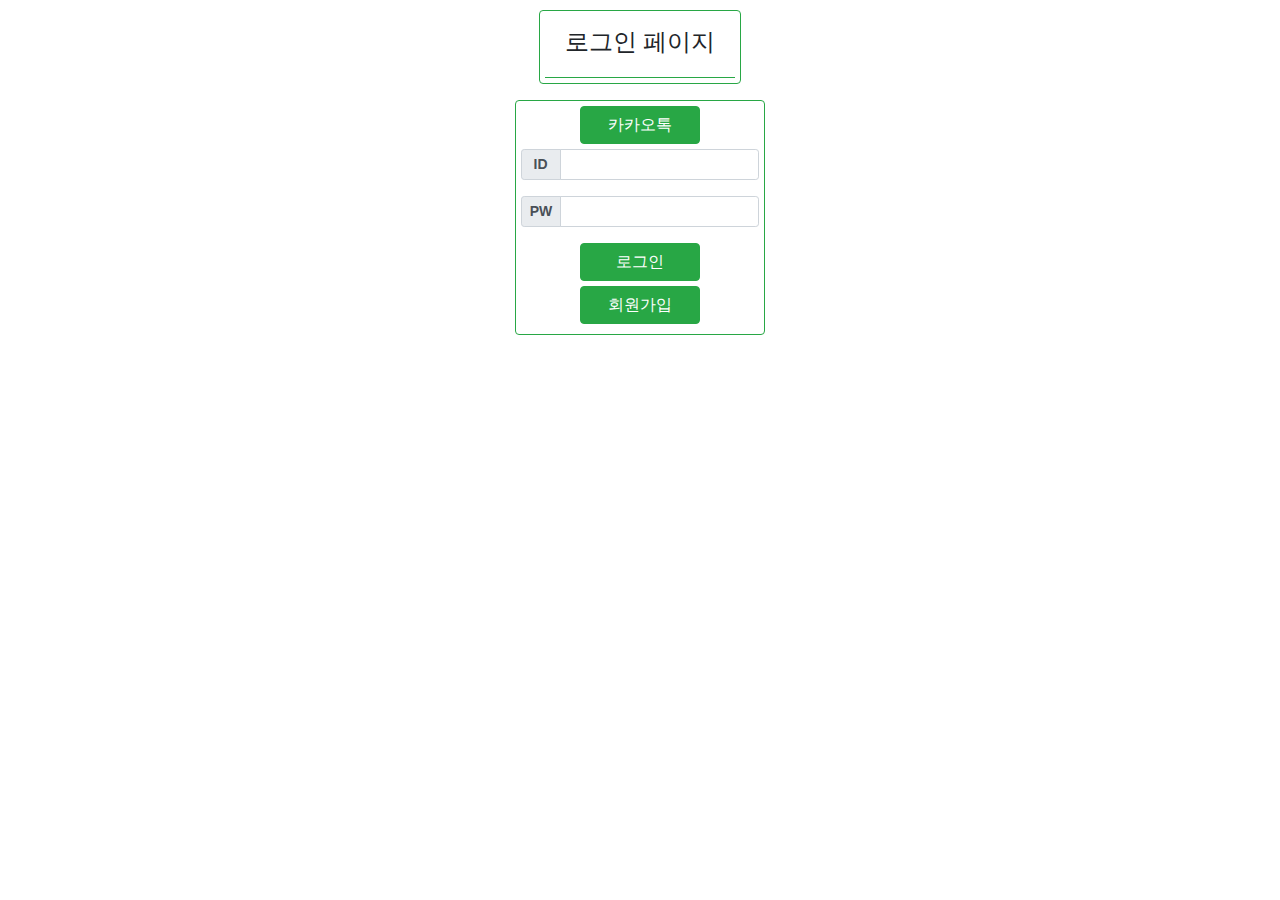
==== src/main/resources/static/login.html @ 5270f8a5 "로그인 페이지, 회원가입 기능 구현" ====
<!DOCTYPE html>
<html lang="en">
<head>
    <!-- Required meta tags -->
    <meta charset="utf-8">
    <meta name="viewport" content="width=device-width, initial-scale=1, shrink-to-fit=no">

    <!-- Bootstrap CSS -->
    <link rel="stylesheet" href="https://maxcdn.bootstrapcdn.com/bootstrap/4.0.0/css/bootstrap.min.css"
          integrity="sha384-Gn5384xqQ1aoWXA+058RXPxPg6fy4IWvTNh0E263XmFcJlSAwiGgFAW/dAiS6JXm" crossorigin="anonymous">
    <!--    https://getbootstrap.com/docs/4.0/components/alerts/-->
    <!-- jQuery first, then Popper.js, then Bootstrap JS -->
    <script src="https://ajax.googleapis.com/ajax/libs/jquery/3.5.1/jquery.min.js"></script>
    <script src="https://cdnjs.cloudflare.com/ajax/libs/popper.js/1.12.9/umd/popper.min.js"
            integrity="sha384-ApNbgh9B+Y1QKtv3Rn7W3mgPxhU9K/ScQsAP7hUibX39j7fakFPskvXusvfa0b4Q"
            crossorigin="anonymous"></script>
    <script src="https://maxcdn.bootstrapcdn.com/bootstrap/4.0.0/js/bootstrap.min.js"
            integrity="sha384-JZR6Spejh4U02d8jOt6vLEHfe/JQGiRRSQQxSfFWpi1MquVdAyjUar5+76PVCmYl"
            crossorigin="anonymous"></script>
    <title>스프링 로그인</title>
    <style>
        .wrapper {
            width: 100%;
            height: 100%;
            display: flex;
            justify-content: center;
            flex-direction: column;
            align-items: center;
            margin-top: 10px;
        }

        .save-button {
            width: 50%;
            margin: 0 0 5px 0;
        }

        .input-box {
            padding: 5px;
        }

        .form-class {
            display: flex;
            justify-content: center;
            flex-direction: column;
            align-items: center;
        }
    </style>
</head>
<body>
<div class="wrapper">
    <div class="card border-success mb-3 input-box" style="max-width: 18rem;">
        <div class="card-header bg-transparent border-success main-title"><h4>로그인 페이지</h4></div>
    </div>
    <!--    https://getbootstrap.com/docs/4.0/components/alerts/-->
    <div class="card border-success mb-3 input-box" style="max-width: 18rem;">
        <form class="form-class" action="/user/login" method="post">
            <button type="button" class="btn btn-success save-button" onclick="kakaoLogin()">카카오톡</button>
            <div class="input-group input-group-sm mb-3">
                <div class="input-group-prepend">
                    <span class="input-group-text"><b>&nbspID&nbsp</b></span>
                </div>
                <input type="text" class="form-control" aria-label="Small" aria-describedby="inputGroup-sizing-sm"
                       id="title-input">
            </div>
            <div class="input-group input-group-sm mb-3">
                <div class="input-group-prepend">
                    <span class="input-group-text"><b>PW</b></span>
                </div>
                <input type="password" class="form-control" aria-label="Small" aria-describedby="inputGroup-sizing-sm"
                       id="name-input">
            </div>
            <button class="btn btn-success save-button" onclick="location.href='/user/index'">로그인</button>
            <button class="btn btn-success save-button" onclick="location.href='/user/signup'">회원가입</button>
        </form>
    </div>
</div>
</body>
</html>
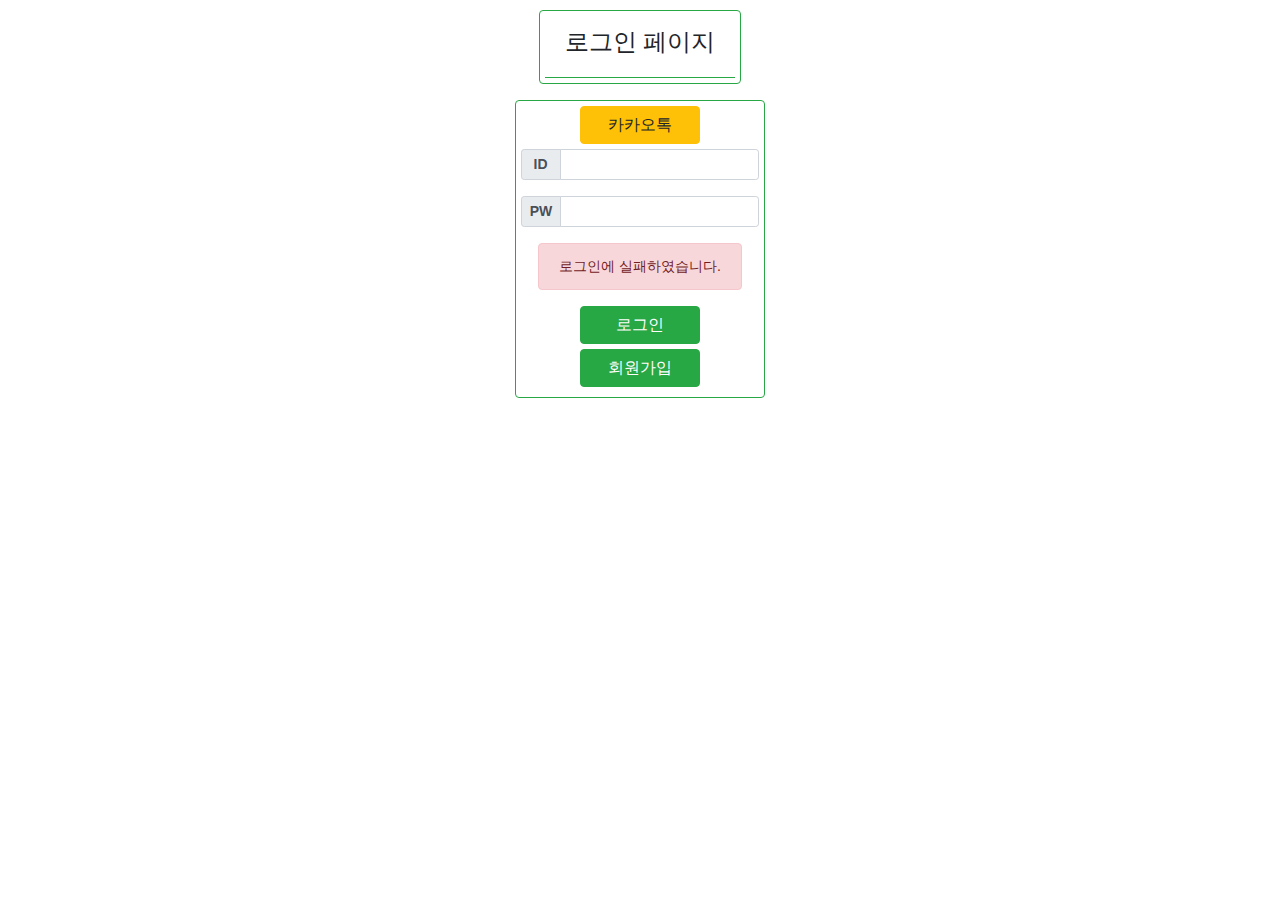
==== commit d8d07888: "세션" ====
--- a/src/main/resources/static/login.html
+++ b/src/main/resources/static/login.html
@@ -44,7 +44,37 @@
             flex-direction: column;
             align-items: center;
         }
+
+        .center-alignment {
+            display: flex;
+            justify-content: center;
+            flex-direction: column;
+            align-items: center;
+        }
+
+        .alert-danger {
+            font-size: 14px;
+        }
     </style>
+    <script type="text/javascript" th:inline="javascript">
+        $(document).ready(function () {
+            console.log([[${session.username}]])
+            if ([[${session.username}]] === "null" || [[${session.username}]] === null) {
+            } else {
+                location.href = "/"
+                alert("이미 로그인이 되어있습니다.")
+            }
+        })
+
+        function kakaoLogin() {
+            try {
+                location.href = 'https://kauth.kakao.com/oauth/authorize?client_id=ac1c99e9b98333045f9ed536825ceeef&redirect_uri=http://localhost:8080/user/kakao/callback&response_type=code'
+            } catch (err) {
+                console.log(err)
+                location.href = 'https://kauth.kakao.com/oauth/authorize?client_id=ac1c99e9b98333045f9ed536825ceeef&redirect_uri=http://nahan.shop/user/kakao/callback&response_type=code'
+            }
+        }
+    </script>
 </head>
 <body>
 <div class="wrapper">
@@ -52,26 +82,41 @@
         <div class="card-header bg-transparent border-success main-title"><h4>로그인 페이지</h4></div>
     </div>
     <!--    https://getbootstrap.com/docs/4.0/components/alerts/-->
+
+
     <div class="card border-success mb-3 input-box" style="max-width: 18rem;">
+
+        <div class="center-alignment">
+            <button type="button" class="btn btn-warning save-button" onclick="kakaoLogin()">카카오톡</button>
+        </div>
+
         <form class="form-class" action="/user/login" method="post">
-            <button type="button" class="btn btn-success save-button" onclick="kakaoLogin()">카카오톡</button>
             <div class="input-group input-group-sm mb-3">
                 <div class="input-group-prepend">
                     <span class="input-group-text"><b>&nbspID&nbsp</b></span>
                 </div>
-                <input type="text" class="form-control" aria-label="Small" aria-describedby="inputGroup-sizing-sm"
+                <input type="text" name="username" class="form-control" aria-label="Small"
+                       aria-describedby="inputGroup-sizing-sm"
                        id="title-input">
             </div>
             <div class="input-group input-group-sm mb-3">
                 <div class="input-group-prepend">
                     <span class="input-group-text"><b>PW</b></span>
                 </div>
-                <input type="password" class="form-control" aria-label="Small" aria-describedby="inputGroup-sizing-sm"
+                <input type="password" name="password" class="form-control" aria-label="Small"
+                       aria-describedby="inputGroup-sizing-sm"
                        id="name-input">
             </div>
-            <button class="btn btn-success save-button" onclick="location.href='/user/index'">로그인</button>
-            <button class="btn btn-success save-button" onclick="location.href='/user/signup'">회원가입</button>
+            <div class="alert alert-danger" role="alert" th:if="${loginError}">로그인에 실패하였습니다.</div>
+            <button class="btn btn-success save-button">로그인</button>
         </form>
+
+        <div class="center-alignment">
+            <button class="btn btn-success save-button" onclick="location.href='/user/signup'">
+                회원가입
+            </button>
+        </div>
+
     </div>
 </div>
 </body>
